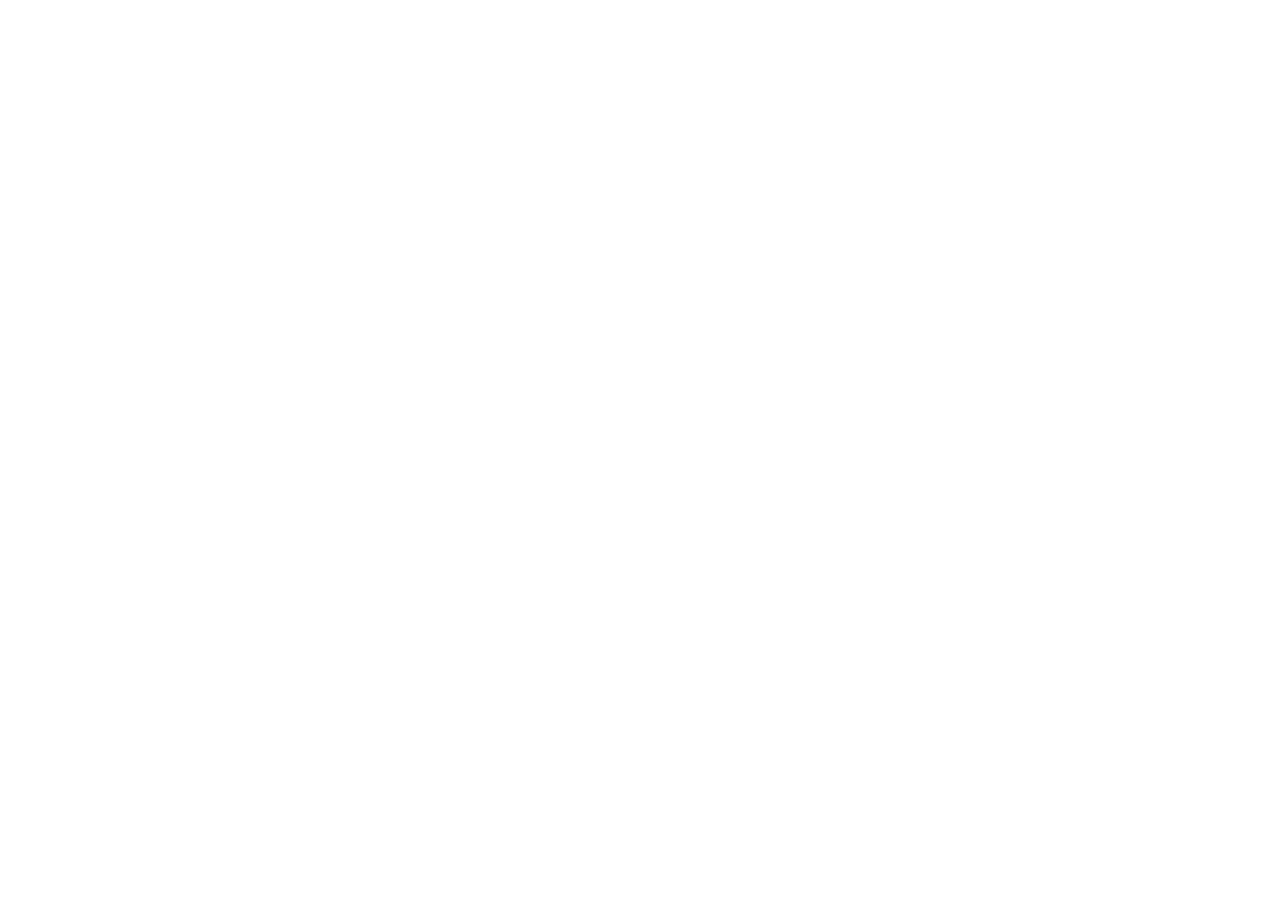
==== index.html @ d810cca5 "[Refactoring] fixed w, h for canvas" ====
<!doctype html>
<html lang="fr">

<head>
	<!-- Required meta tags -->
	<meta charset="utf-8">
	<meta name="viewport" content="width=device-width, initial-scale=1, shrink-to-fit=no">

	<!-- jQuery -->
	<script src="assets/js/jquery.js"></script>

	<title>Gosix</title>
</head>

<body style="margin: 0">

	<canvas id="myCanvas" onclick="clickOnCorners(event)" width="500" height="500">
	</canvas> 


	<script type="text/javascript" src="assets/js/class.js"></script>
	<script type="text/javascript" src="assets/js/script.js"></script>
</body>
</html>
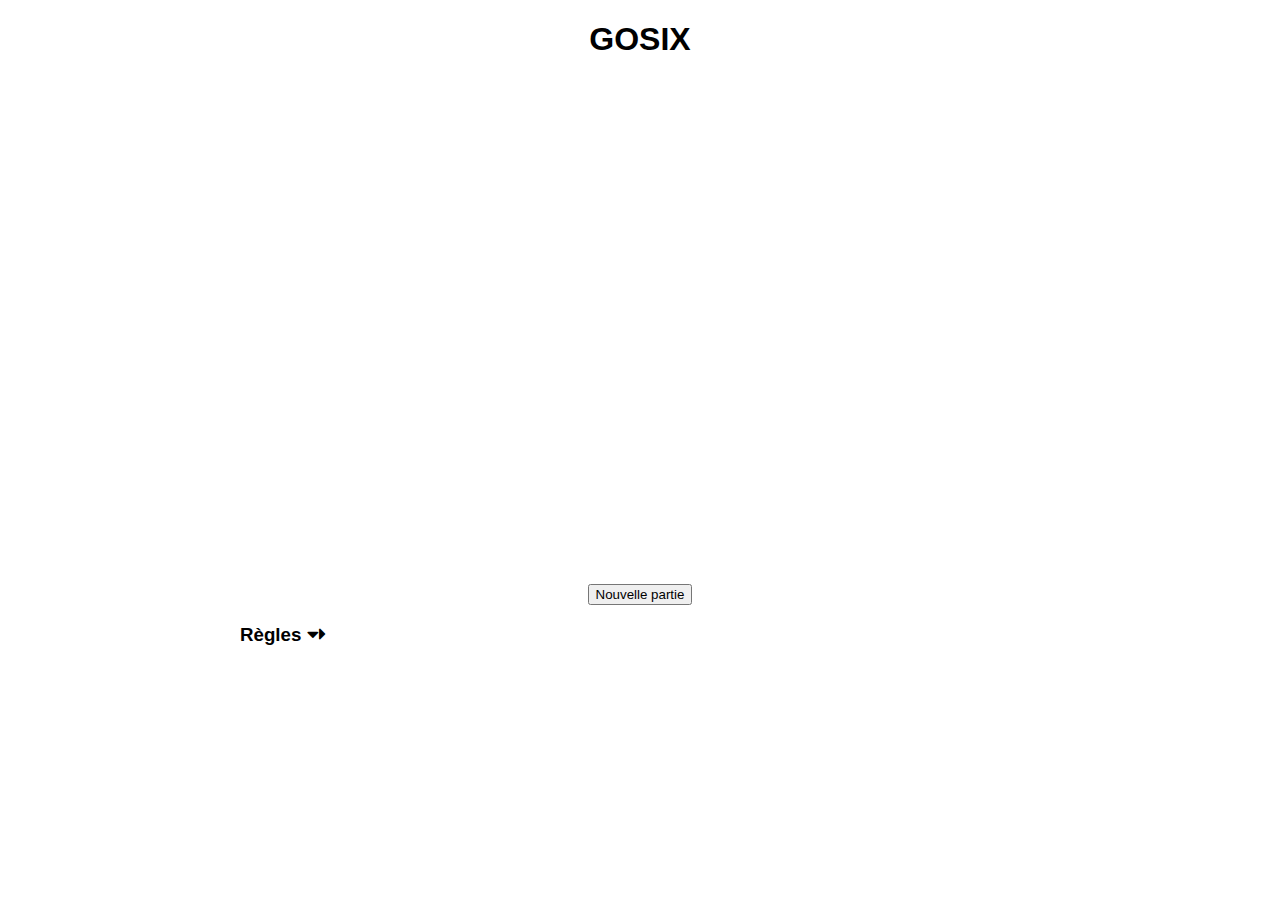
==== commit f3fe0a95: "[html/css] retouches + ajout 'section'" ====
--- a/index.html
+++ b/index.html
@@ -9,13 +9,72 @@
 	<!-- jQuery -->
 	<script src="assets/js/jquery.js"></script>
 
+	<link href="assets/css/stylesheet.css" rel="stylesheet">
+	<link href="assets/css/fontawesome.css" rel="stylesheet">
+
 	<title>Gosix</title>
 </head>
 
-<body style="margin: 0">
+<body>
 
-	<canvas id="myCanvas" onclick="clickOnCorners(event)" width="500" height="500">
-	</canvas> 
+	<section>
+
+		<div id="game-container">
+			<h1>GOSIX</h1>
+
+			<canvas id="gosixCanvas" width="500" height="500">
+			</canvas> 
+
+			<div id="players-container">
+			</div>
+			<button onclick="start()">Nouvelle partie</button>
+		</div>
+
+		
+		
+
+		<h3>Règles <i class="fas fa-caret-down"></i><i class="fas fa-caret-right"></i></h3>
+		<div id="rules">
+			
+			<p>
+				Dans Gosix, il s'agit de capturer des hexagones, en obtenant la majorité autour. Pour gagner, il faut en avoir capturé 4 sur les 7. Ce jeu repose sur le principe de "plus je gagne, plus je m'affaiblis".
+			</p>
+			<br>
+			<p>
+				<strong>Tour de jeu</strong>
+			</p>
+			<p>
+				Je pose un pion à ma couleur sur une intersection libre. Suivant.
+			</p>
+			<br>
+			<p>
+				<strong>Capture</strong>
+			</p>
+			<p>
+				Lorsque les 6 coins d'un hexagone sont occupés*, on regarde qui a la majorité. Pour cela, on compte pour chaque joueur les pions qu'il a posés autour de l'hexagone, plus ceux qui sont reliés à ces derniers directement ou par une chaîne continue.<br>
+				Celui qui a la majorité place un pion au centre de l'hexagone et retire tous ses pions posés autour.
+			</p>
+			<p>
+				Le principe de Gosix est donc : plus je gagne, plus je m'affaiblis. Mais le système de chaînes est là pour éviter de s'affaiblir trop.
+			</p>
+			<br>
+			<p>
+				Une fois un hexagone capturé, on peut continuer de poser des pions sur ses coins, mais il ne pourra pas être repris.
+			</p>
+			<p>
+				*Il est interdit de fermer un hexagone si cette pose provoque une égalité entre les joueurs.
+			</p>
+			<br>
+			<p>
+				<strong>Victoire</strong>
+			</p>
+			<p>
+				Un joueur gagne lorsqu'il remporte son 4e hexagone.
+			</p>
+		</div>
+
+	</section>
+	
 
 
 	<script type="text/javascript" src="assets/js/class.js"></script>
--- a/assets/css/stylesheet.css
+++ b/assets/css/stylesheet.css
@@ -0,0 +1,34 @@
+body {
+    font-family: Verdana, Geneva, Tahoma, sans-serif;
+}
+
+
+section {
+    max-width: 800px;
+    margin: auto;
+}
+
+#game-container {
+    text-align: center;
+}
+
+#players-container {
+    display: flex;
+    justify-content: space-around;
+}
+
+.player {
+    border: 1px solid;
+    padding: 1em;
+    border-radius: 10px;
+}
+
+h3 {
+    cursor: pointer;
+}
+
+#rules {
+    margin-top: 50px;
+    margin-bottom: 50px;
+    display: none;
+}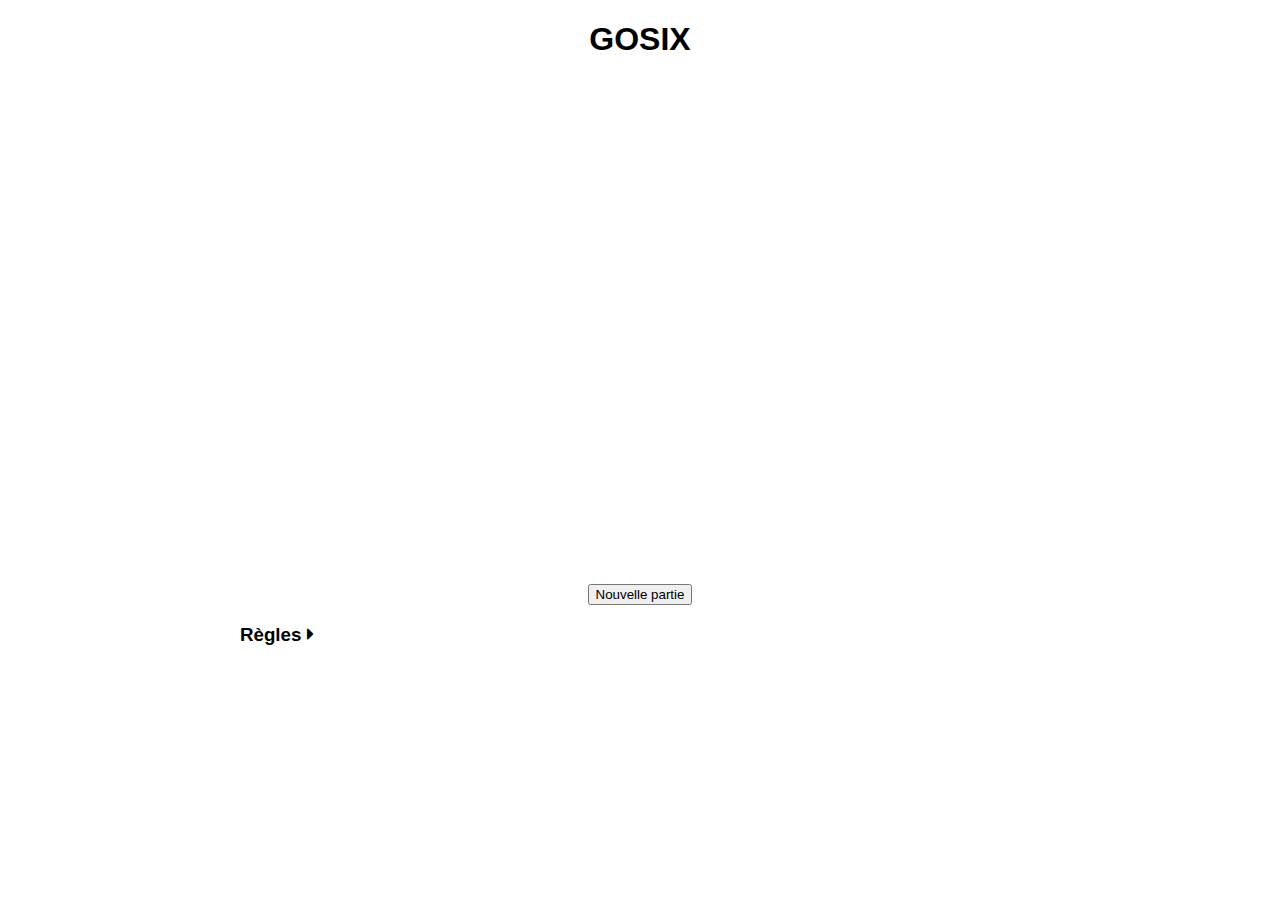
==== commit 371be087: "[Feature] clic sur 'règles' affiche/cache règles" ====
--- a/index.html
+++ b/index.html
@@ -33,8 +33,8 @@
 		
 		
 
-		<h3>Règles <i class="fas fa-caret-down"></i><i class="fas fa-caret-right"></i></h3>
-		<div id="rules">
+		<h3>Règles <i class="fas fa-caret-down hide"></i><i class="fas fa-caret-right"></i></h3>
+		<div id="rules" class="hide">
 			
 			<p>
 				Dans Gosix, il s'agit de capturer des hexagones, en obtenant la majorité autour. Pour gagner, il faut en avoir capturé 4 sur les 7. Ce jeu repose sur le principe de "plus je gagne, plus je m'affaiblis".
@@ -71,6 +71,7 @@
 			<p>
 				Un joueur gagne lorsqu'il remporte son 4e hexagone.
 			</p>
+			<p>(source : <a href="https://www.trictrac.net/jeu-de-societe/gosix" target="blank">https://www.trictrac.net/jeu-de-societe/gosix</a>)</p>
 		</div>
 
 	</section>
--- a/assets/css/stylesheet.css
+++ b/assets/css/stylesheet.css
@@ -2,6 +2,7 @@
     font-family: Verdana, Geneva, Tahoma, sans-serif;
 }
 
+.hide {display: none !important;}
 
 section {
     max-width: 800px;
@@ -30,5 +31,4 @@
 #rules {
     margin-top: 50px;
     margin-bottom: 50px;
-    display: none;
 }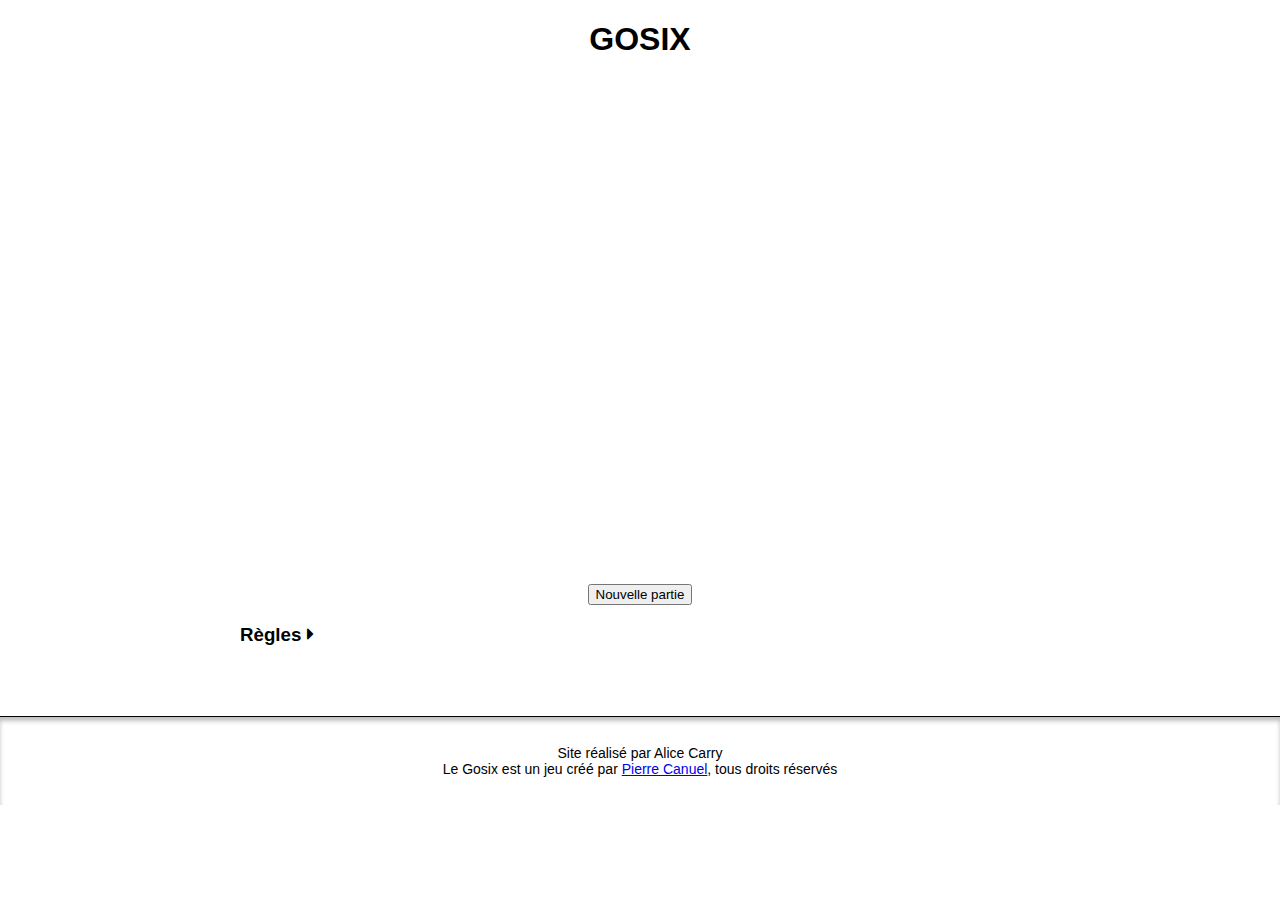
==== commit 5651af70: "[html/css] Footer ajouté" ====
--- a/index.html
+++ b/index.html
@@ -75,6 +75,11 @@
 		</div>
 
 	</section>
+
+	<footer>
+		<p>Site réalisé par Alice Carry<br>
+		Le Gosix est un jeu créé par <a href="https://www.trictrac.net/repertoire/personnalite/pierre-canuel">Pierre Canuel</a>, tous droits réservés</p>
+	</footer>
 	
 
 
--- a/assets/css/stylesheet.css
+++ b/assets/css/stylesheet.css
@@ -1,5 +1,6 @@
 body {
     font-family: Verdana, Geneva, Tahoma, sans-serif;
+    margin: 0;
 }
 
 .hide {display: none !important;}
@@ -31,4 +32,15 @@
 #rules {
     margin-top: 50px;
     margin-bottom: 50px;
+}
+
+
+footer {
+    text-align: center;
+    padding: 1em;
+    border-top: 1px solid black;
+    margin-top: 70px;
+    font-size: 14px;
+
+    box-shadow: inset 0px 4px 4px rgba(0, 0, 0, 0.25);
 }